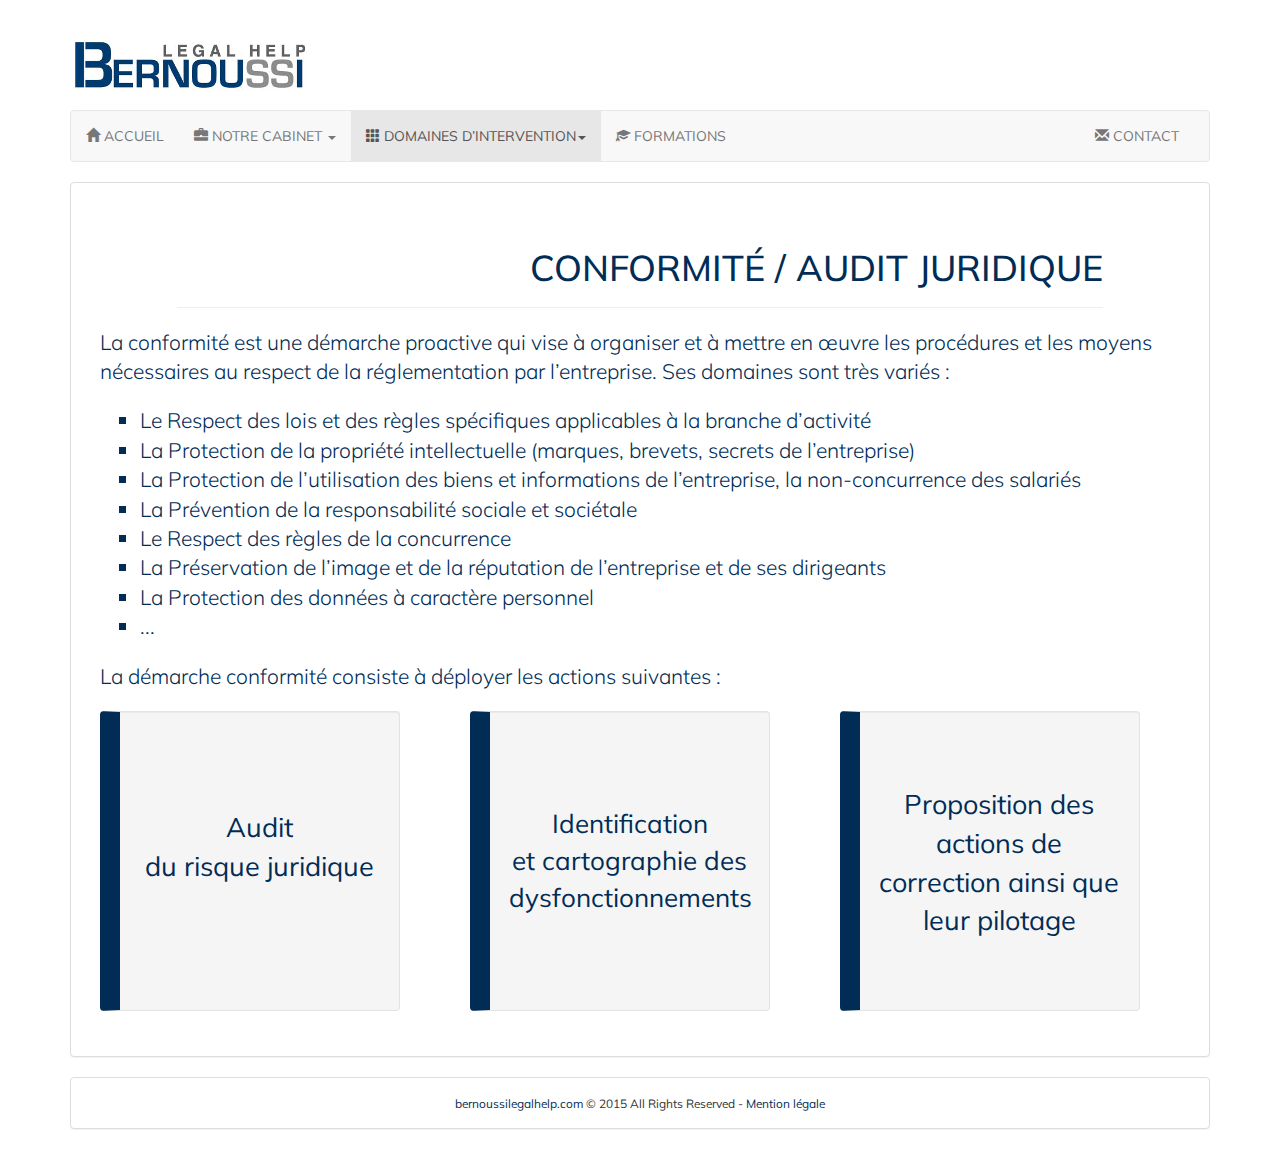
==== conformite_audit_juridique.html @ d914efe4 "migration server" ====
<!DOCTYPE html>
<html lang="en">
<head>
  <meta charset="utf-8">
  <meta http-equiv="X-UA-Compatible" content="IE=edge">
  <meta name="viewport" content="width=device-width, initial-scale=1">
  <!-- The above 3 meta tags *must* come first in the head; any other head content must come *after* these tags -->
  <title>BernoussiLegalHelp.com : en attente de slogon !</title>

  <!-- Bootstrap -->
  <link href="css/bootstrap.min.css" rel="stylesheet">
  <link href='https://fonts.googleapis.com/css?family=Muli' rel='stylesheet' type='text/css'>
  <style type="text/css">
    h1, h2, h3, h4, h5, h6 {
      font-family: 'Muli';
    }
    p, div {
      font-family: 'Muli';
    }
  </style>
  <!-- HTML5 shim and Respond.js for IE8 support of HTML5 elements and media queries -->
  <!-- WARNING: Respond.js doesn't work if you view the page via file:// -->
    <!--[if lt IE 9]>
      <script src="https://oss.maxcdn.com/html5shiv/3.7.2/html5shiv.min.js"></script>
      <script src="https://oss.maxcdn.com/respond/1.4.2/respond.min.js"></script>
      <![endif]-->
      <style type="text/css">
        .navbar .container-fluid, .navbar-collapse {
          padding-left:0;
        }
        .navbar-collapse.in {
          padding-left:30px;
        }
      </style>
    </head>
    <body style="padding-top: 20px;padding-bottom: 20px;">
      <div class="container">

        <!-- Static navbar -->
        <div class="row">
          <div class="col-md-6 col-sm-6 cold-xs-12">
            <a href="index.html"><img alt="BernoussiLegalHelp_Logo" src="imgs/logo_mini.png"></a>
          </div>
          <div class="col-md-6 col-sm-6 cold-xs-12 text-right">
<div id="google_translate_element"></div><script type="text/javascript">
function googleTranslateElementInit() {
  new google.translate.TranslateElement({pageLanguage: 'fr', includedLanguages: 'de,en,es,fr,it,nl,ru,zh-CN', layout: google.translate.TranslateElement.InlineLayout.SIMPLE}, 'google_translate_element');
}
</script><script type="text/javascript" src="//translate.google.com/translate_a/element.js?cb=googleTranslateElementInit"></script>
        
          
        </div>
      </div>
      <nav class="navbar navbar-default">
        <div class="container-fluid">
          <div class="navbar-header">
            <button type="button" class="navbar-toggle collapsed" data-toggle="collapse" data-target="#navbar" aria-expanded="false" aria-controls="navbar">
              <span class="sr-only">Toggle navigation</span>
              <span class="icon-bar"></span>
              <span class="icon-bar"></span>
              <span class="icon-bar"></span>
            </button>
          </div>
          <div id="navbar" class="navbar-collapse collapse">
            <ul class="nav navbar-nav">
              <li><a href="index.html"><span class="glyphicon glyphicon-home" aria-hidden="true"></span> ACCUEIL</a></li>
              <li class="dropdown">
                <a href="#" class="dropdown-toggle" data-toggle="dropdown" role="button" aria-haspopup="true" aria-expanded="false"><span class="glyphicon glyphicon-briefcase" aria-hidden="true"></span> NOTRE CABINET <span class="caret"></span></a>
                <ul class="dropdown-menu">
                  <li><a href="#"><span class="glyphicon glyphicon-chevron-right" aria-hidden="true"></span> Mot du fondateur</a></li>
                  <li><a href="presentation.html"><span class="glyphicon glyphicon-chevron-right" aria-hidden="true"></span> Présentation</a></li>
                </ul>
              </li>
              <li class="dropdown active">
                <a href="#" class="dropdown-toggle" data-toggle="dropdown" role="button" aria-haspopup="true" aria-expanded="false"><span class="glyphicon glyphicon-th" aria-hidden="true"></span> DOMAINES D’INTERVENTION<span class="caret"></span></a>
                <ul class="dropdown-menu">
                  <li class="active"><a href="conformite_audit_juridique.html"><span class="glyphicon glyphicon-chevron-right" aria-hidden="true"></span> CONFORMITÉ / AUDIT JURIDIQUE</a></li>
                  <li role="separator" class="divider"></li>
                  <li><a href="optimisation_de_la_fonction_juridique.html"><span class="glyphicon glyphicon-chevron-right" aria-hidden="true"></span> OPTIMISATION DE LA « FONCTION JURIDIQUE »</a></li>
                  <li><a href="conseil_juridique.html"><span class="glyphicon glyphicon-chevron-right" aria-hidden="true"></span> CONSEIL JURIDIQUE</a></li>
                  <li><a href="corporate_actes_juridiques.html"><span class="glyphicon glyphicon-chevron-right" aria-hidden="true"></span> CORPORATE / ACTES JURIDIQUES</a></li>
                  <li role="separator" class="divider"></li>
                  <li><a href="droit_du_travail.html"><span class="glyphicon glyphicon-chevron-right" aria-hidden="true"></span> DROIT DU TRAVAIL </a></li>
                </ul>
              </li>
              <li><a href="formations.html"><span class="glyphicon glyphicon-education" aria-hidden="true"></span> FORMATIONS</a></li>

            </ul>
            <ul class="nav navbar-nav navbar-right">
              <li><a href="contact.html"><span class="glyphicon glyphicon-envelope" aria-hidden="true"></span> CONTACT</a></li>
            </ul>
          </div><!--/.nav-collapse -->
        </div><!--/.container-fluid -->
      </nav>
      <div class="content panel panel-default" style="padding:25px 10px;">
        <!-- Main component for a primary marketing message or call to action -->
        <div class="row">
          <div class="col-md-10 col-md-offset-1 text-right">
            <div class="page-header text-primary">
              <h1>CONFORMITÉ / AUDIT JURIDIQUE</h1>
            </div>
          </div>
          <div class="col-md-12 text-primary" style="padding:0px 3%">
            <p class="lead">
              La conformité est une démarche proactive qui vise à organiser et à mettre en œuvre les procédures et
              les moyens nécessaires au respect de la réglementation par l’entreprise. Ses domaines sont très variés :
            </p>
            <ul class="lead" style="list-style-type:square; list-style-color:red;">
              <li>Le Respect des lois et des règles spécifiques applicables à la branche d’activité</li>
              <li>La Protection de la propriété intellectuelle (marques, brevets, secrets de l’entreprise)</li>
              <li>La Protection de l’utilisation des biens et informations de l’entreprise, la non-concurrence des salariés</li>
              <li>La Prévention de la responsabilité sociale et sociétale</li>
              <li>Le Respect des règles de la concurrence</li>
              <li>La Préservation de l’image et de la réputation de l’entreprise et de ses dirigeants</li>
              <li>La Protection des données à caractère personnel</li>
              <li>...</li>
            </ul>
            <p class="lead">
              La démarche conformité consiste à déployer les actions suivantes :
            </p>
            <div class="row">
              <div class="col-md-4 text-center">
                <div class="well text-center" style="height:300px; width:300px; font-size:27px; border-left:20px solid #002c56">
                  <br /><br />Audit<br />du risque juridique
                </div>
              </div>
              <div class="col-md-4 text-center">
                <div class="well text-center" style="height:300px; width:300px; font-size:26px; border-left:20px solid #002c56">
                  <br /><br />Identification<br />
                  et cartographie des<br />
                  dysfonctionnements
                </div>
              </div>
              <div class="col-md-4 text-center">
                <div class="well text-center" style="height:300px; width:300px; font-size:27px; padding-top:35px; border-left:20px solid #002c56">
                  <br />Proposition des actions de correction ainsi que leur pilotage
                </div>
              </div>
            </div>
          </div>
        </div>
      </div>
      <footer class="footer">
        <div class="panel panel-default">
          <div class="panel-body">
            <div class="content-fluid">
              <div class="row">
<!--                   <div class="col-md-6 col-xs-6">
                    <ul>
                      <li class="title">Legal Services</li>
                      <li><a href="#" title="Lawyers, Law Firms Worldwide">Law Firms</a></li>
                      <li><a href="#" title="Expert Witnesses">Expert Witnesses</a></li>
                      <li><a href="#" title="Court Reporters">Court Reporters</a></li>
                      <li><a href="#" title="Process Server">Process Servers</a></li>
                      <li><a href="#" title="Investigator">Investigators</a></li>
                    </ul>
                  </div>
                  <div class="col-md-6 col-xs-6">
                    <ul class="xs">
                      <li class="title">BernoussiLegalHelp.com</li>
                      <li><a href="#" title="">About Us</a></li>
                      <li><a href="#" title="">Terms and Conditions</a></li>
                      <li><a href="#" title="">Privacy Policy</a></li>
                      <li><a href="#" title="">Site Map</a></li>
                      <li><a href="#" title="">Contact Us</a></li>
                    </ul>
                  </div> -->
                  <div class="col-md-12 col-xs-12 text-center">
                    <small><a href="http://www.bernoussilegalhelp.com">bernoussilegalhelp.com</a>  &copy 2015 All Rights Reserved - <a role="button" data-toggle="collapse" href="#collapseExample" aria-expanded="false" aria-controls="collapseExample">Mention légale</a> </small>
                    <div class="collapse" id="collapseExample" style="margin-top:20px">
                      <div class="well">
                        Conformément à la loi 09-08, le client/l’utilisateur du service proposé par ce site, dispose d’un droit d’accès, de rectification et d’opposition aux traitements de ses données personnelles.
                      </div>
                    </div>
                  </div>
                </div>
              </div>
            </footer>
          </div>

          <!-- jQuery (necessary for Bootstrap's JavaScript plugins) -->
          <script src="https://ajax.googleapis.com/ajax/libs/jquery/1.11.3/jquery.min.js"></script>
          <!-- Include all compiled plugins (below), or include individual files as needed -->
          <script src="js/bootstrap.min.js"></script>
        </body>
        </html>
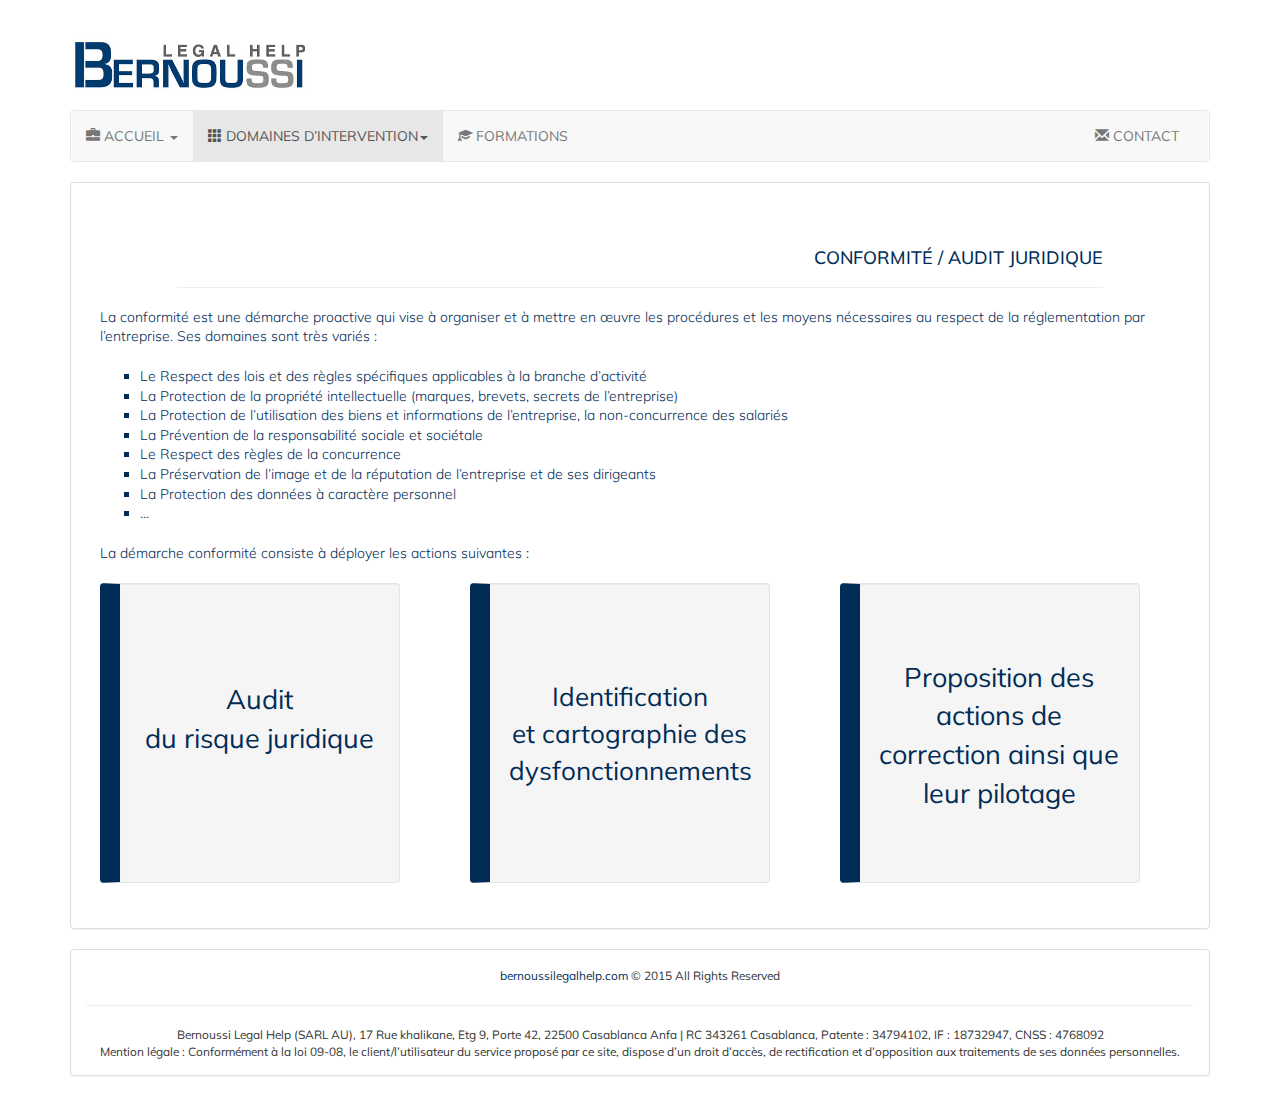
==== commit c1e2630c: "major update" ====
--- a/conformite_audit_juridique.html
+++ b/conformite_audit_juridique.html
@@ -63,12 +63,12 @@
           </div>
           <div id="navbar" class="navbar-collapse collapse">
             <ul class="nav navbar-nav">
-              <li><a href="index.html"><span class="glyphicon glyphicon-home" aria-hidden="true"></span> ACCUEIL</a></li>
+<!--               <li><a href="index.html"><span class="glyphicon glyphicon-home" aria-hidden="true"></span> ACCUEIL</a></li> -->
               <li class="dropdown">
-                <a href="#" class="dropdown-toggle" data-toggle="dropdown" role="button" aria-haspopup="true" aria-expanded="false"><span class="glyphicon glyphicon-briefcase" aria-hidden="true"></span> NOTRE CABINET <span class="caret"></span></a>
+                <a href="#" class="dropdown-toggle" data-toggle="dropdown" role="button" aria-haspopup="true" aria-expanded="false"><span class="glyphicon glyphicon-briefcase" aria-hidden="true"></span> ACCUEIL <span class="caret"></span></a>
                 <ul class="dropdown-menu">
-                  <li><a href="#"><span class="glyphicon glyphicon-chevron-right" aria-hidden="true"></span> Mot du fondateur</a></li>
-                  <li><a href="presentation.html"><span class="glyphicon glyphicon-chevron-right" aria-hidden="true"></span> Présentation</a></li>
+                  <li><a href="mot_du_fondateur.html"><span class="glyphicon glyphicon-chevron-right" aria-hidden="true"></span> Mot du fondateur</a></li>
+                  <li><a href="index.html"><span class="glyphicon glyphicon-chevron-right" aria-hidden="true"></span> Présentation</a></li>
                 </ul>
               </li>
               <li class="dropdown active">
@@ -76,11 +76,10 @@
                 <ul class="dropdown-menu">
                   <li class="active"><a href="conformite_audit_juridique.html"><span class="glyphicon glyphicon-chevron-right" aria-hidden="true"></span> CONFORMITÉ / AUDIT JURIDIQUE</a></li>
                   <li role="separator" class="divider"></li>
-                  <li><a href="optimisation_de_la_fonction_juridique.html"><span class="glyphicon glyphicon-chevron-right" aria-hidden="true"></span> OPTIMISATION DE LA « FONCTION JURIDIQUE »</a></li>
                   <li><a href="conseil_juridique.html"><span class="glyphicon glyphicon-chevron-right" aria-hidden="true"></span> CONSEIL JURIDIQUE</a></li>
                   <li><a href="corporate_actes_juridiques.html"><span class="glyphicon glyphicon-chevron-right" aria-hidden="true"></span> CORPORATE / ACTES JURIDIQUES</a></li>
                   <li role="separator" class="divider"></li>
-                  <li><a href="droit_du_travail.html"><span class="glyphicon glyphicon-chevron-right" aria-hidden="true"></span> DROIT DU TRAVAIL </a></li>
+                  <li><a href="optimisation_de_la_fonction_juridique.html"><span class="glyphicon glyphicon-chevron-right" aria-hidden="true"></span> OPTIMISATION DE LA « FONCTION JURIDIQUE »</a></li>
                 </ul>
               </li>
               <li><a href="formations.html"><span class="glyphicon glyphicon-education" aria-hidden="true"></span> FORMATIONS</a></li>
@@ -97,15 +96,15 @@
         <div class="row">
           <div class="col-md-10 col-md-offset-1 text-right">
             <div class="page-header text-primary">
-              <h1>CONFORMITÉ / AUDIT JURIDIQUE</h1>
+              <h1 style="font-size: 18px;">CONFORMITÉ / AUDIT JURIDIQUE</h1>
             </div>
           </div>
           <div class="col-md-12 text-primary" style="padding:0px 3%">
-            <p class="lead">
+            <p class="lead"  style="font-size: 14px">
               La conformité est une démarche proactive qui vise à organiser et à mettre en œuvre les procédures et
               les moyens nécessaires au respect de la réglementation par l’entreprise. Ses domaines sont très variés :
             </p>
-            <ul class="lead" style="list-style-type:square; list-style-color:red;">
+            <ul class="lead" style="list-style-type:square; list-style-color:red; font-size: 14px">
               <li>Le Respect des lois et des règles spécifiques applicables à la branche d’activité</li>
               <li>La Protection de la propriété intellectuelle (marques, brevets, secrets de l’entreprise)</li>
               <li>La Protection de l’utilisation des biens et informations de l’entreprise, la non-concurrence des salariés</li>
@@ -115,7 +114,7 @@
               <li>La Protection des données à caractère personnel</li>
               <li>...</li>
             </ul>
-            <p class="lead">
+            <p class="lead" style="font-size: 14px">
               La démarche conformité consiste à déployer les actions suivantes :
             </p>
             <div class="row">
@@ -140,42 +139,24 @@
           </div>
         </div>
       </div>
-      <footer class="footer">
-        <div class="panel panel-default">
-          <div class="panel-body">
-            <div class="content-fluid">
-              <div class="row">
-<!--                   <div class="col-md-6 col-xs-6">
-                    <ul>
-                      <li class="title">Legal Services</li>
-                      <li><a href="#" title="Lawyers, Law Firms Worldwide">Law Firms</a></li>
-                      <li><a href="#" title="Expert Witnesses">Expert Witnesses</a></li>
-                      <li><a href="#" title="Court Reporters">Court Reporters</a></li>
-                      <li><a href="#" title="Process Server">Process Servers</a></li>
-                      <li><a href="#" title="Investigator">Investigators</a></li>
-                    </ul>
-                  </div>
-                  <div class="col-md-6 col-xs-6">
-                    <ul class="xs">
-                      <li class="title">BernoussiLegalHelp.com</li>
-                      <li><a href="#" title="">About Us</a></li>
-                      <li><a href="#" title="">Terms and Conditions</a></li>
-                      <li><a href="#" title="">Privacy Policy</a></li>
-                      <li><a href="#" title="">Site Map</a></li>
-                      <li><a href="#" title="">Contact Us</a></li>
-                    </ul>
-                  </div> -->
-                  <div class="col-md-12 col-xs-12 text-center">
-                    <small><a href="http://www.bernoussilegalhelp.com">bernoussilegalhelp.com</a>  &copy 2015 All Rights Reserved - <a role="button" data-toggle="collapse" href="#collapseExample" aria-expanded="false" aria-controls="collapseExample">Mention légale</a> </small>
-                    <div class="collapse" id="collapseExample" style="margin-top:20px">
-                      <div class="well">
-                        Conformément à la loi 09-08, le client/l’utilisateur du service proposé par ce site, dispose d’un droit d’accès, de rectification et d’opposition aux traitements de ses données personnelles.
-                      </div>
-                    </div>
+    <footer class="footer">
+      <div class="panel panel-default">
+        <div class="panel-body">
+          <div class="content-fluid">
+            <div class="row">
+              <div class="col-md-12 col-xs-12 text-center">
+                <small><a href="http://www.bernoussilegalhelp.com">bernoussilegalhelp.com</a>  &copy 2015 All Rights Reserved<br /><hr />
+                  <div class="text-center">
+                    Bernoussi Legal Help (SARL AU), 17 Rue khalikane, Etg 9, Porte 42, 22500 Casablanca Anfa | RC 343261 Casablanca, Patente : 34794102, IF : 18732947, CNSS : 4768092<br />
+                    Mention légale : Conformément à la loi 09-08, le client/l’utilisateur du service proposé par ce site, dispose d’un droit d’accès, de rectification et d’opposition aux traitements de ses données personnelles.
                   </div>
                 </div>
               </div>
-            </footer>
+            </div>
+          </div>
+        </div>
+      </div>
+    </footer>
           </div>
 
           <!-- jQuery (necessary for Bootstrap's JavaScript plugins) -->
